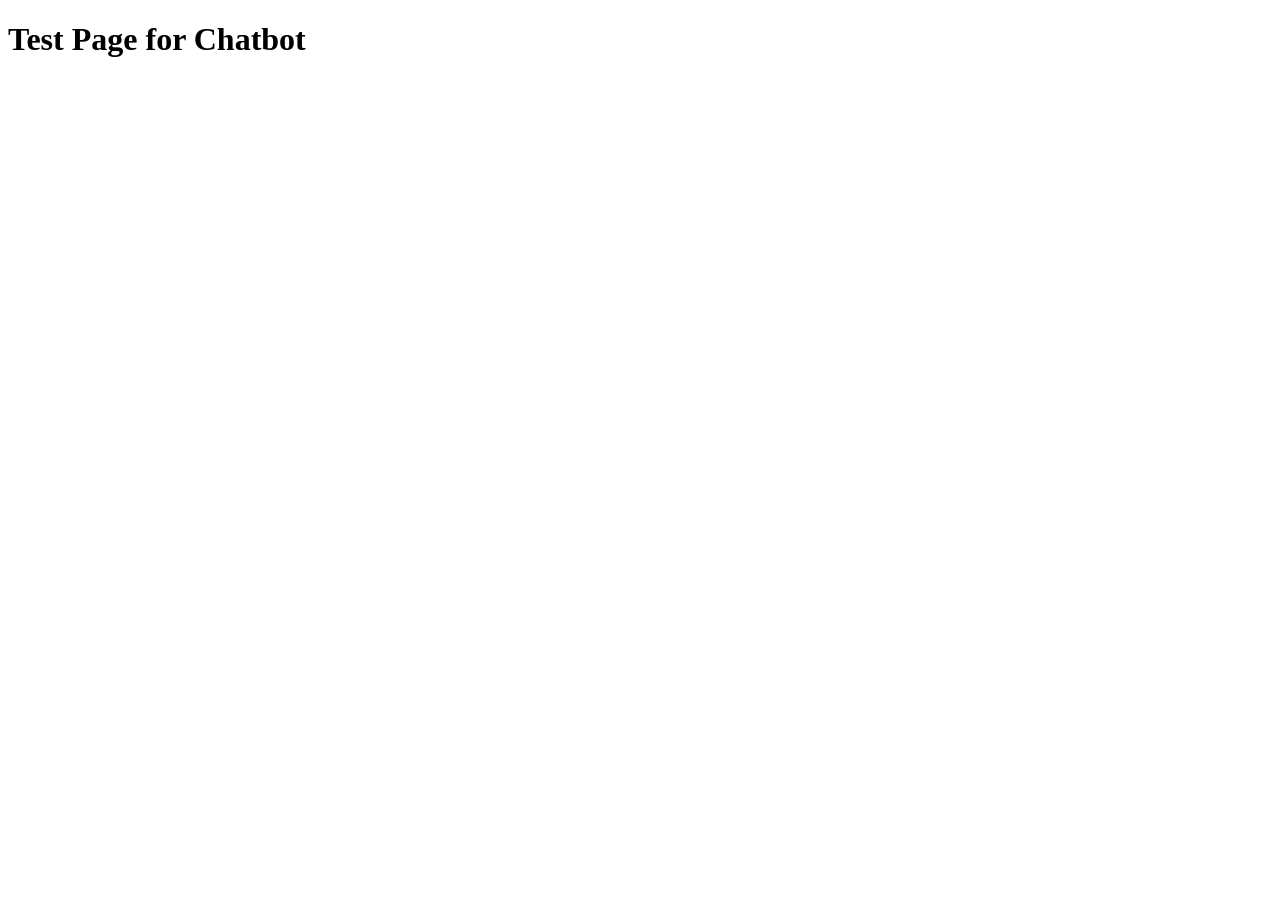
==== src/main/resources/templates/index.html @ 94f5718d "Add RAG chatbot with LM Studio, author+theme search, conversation starters" ====
<!DOCTYPE html>
<html xmlns:th="http://www.thymeleaf.org">
<head>
    <meta charset="UTF-8">
    <title>Test Chatbot RAG</title>
</head>
<body>
<h1>Test Page for Chatbot</h1>

<div th:replace="~{fragments/chatbotWidget :: chat}"></div>
</body>
</html>
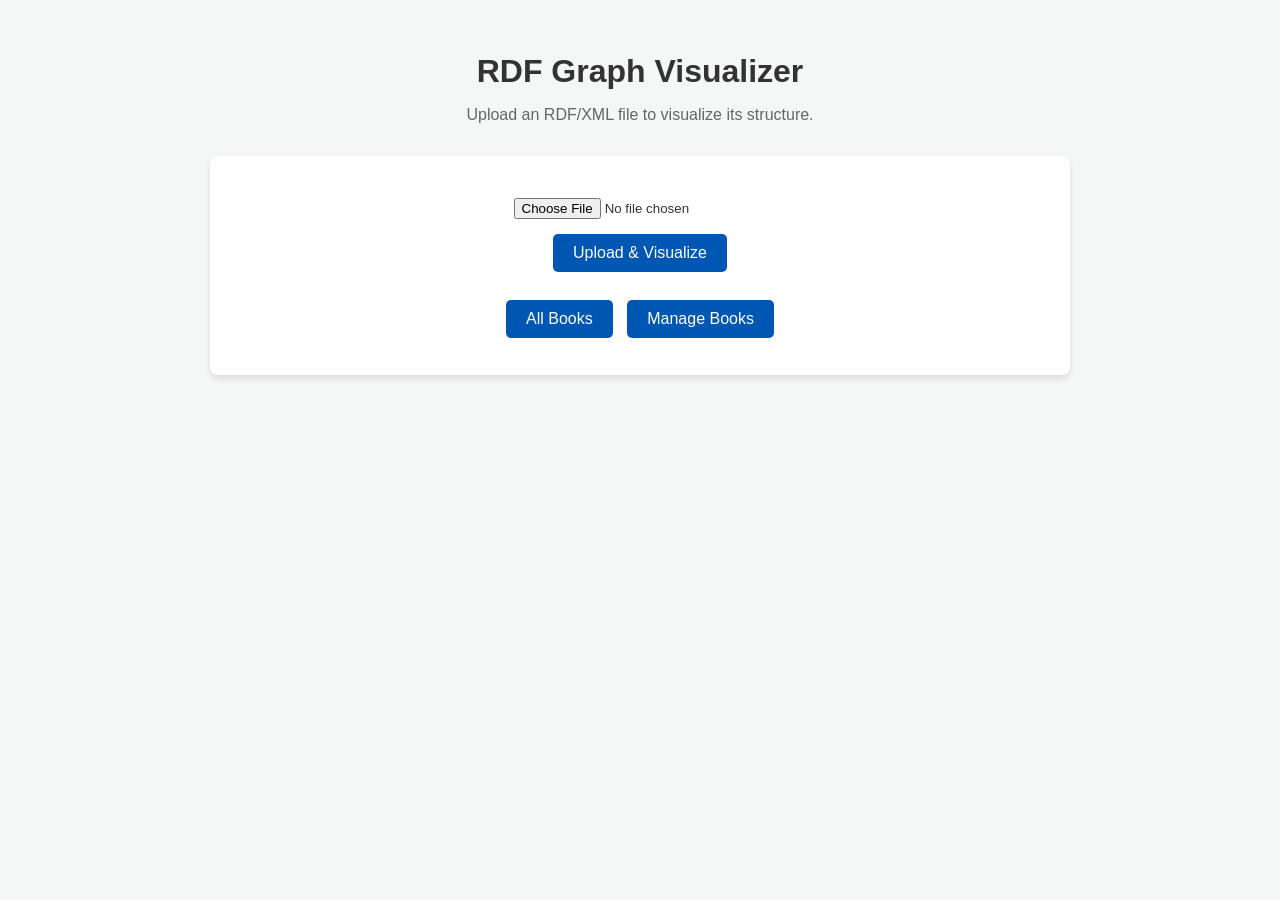
==== commit b6405d01: "Fix index.html form action to /upload" ====
--- a/src/main/resources/templates/index.html
+++ b/src/main/resources/templates/index.html
@@ -1,11 +1,32 @@
 <!DOCTYPE html>
-<html xmlns:th="http://www.thymeleaf.org">
+<html xmlns:th="http://www.thymeleaf.org" lang="en">
 <head>
     <meta charset="UTF-8">
-    <title>Test Chatbot RAG</title>
+    <title>RDF Graph Visualizer</title>
+    <style>
+        body { font-family: 'Segoe UI', sans-serif; background: #f4f7f6; color: #333; max-width: 860px; margin: 0 auto; padding: 2rem; }
+        h1 { text-align: center; margin-bottom: 0.5rem; }
+        .subtitle { text-align: center; color: #666; margin-bottom: 2rem; }
+        .card { background: white; padding: 2rem; border-radius: 8px; box-shadow: 0 4px 6px rgba(0,0,0,0.1); margin-bottom: 2rem; text-align: center; }
+        .btn { display: inline-block; padding: 10px 20px; background: #0056b3; color: white; border: none; border-radius: 5px; cursor: pointer; text-decoration: none; font-size: 1rem; margin: 5px; }
+        .btn:hover { background: #003d80; }
+        input[type=file] { margin: 10px 0; }
+    </style>
 </head>
 <body>
-<h1>Test Page for Chatbot</h1>
+<h1>RDF Graph Visualizer</h1>
+<p class="subtitle">Upload an RDF/XML file to visualize its structure.</p>
+
+<div class="card">
+    <form action="/upload" method="post" enctype="multipart/form-data">
+        <input type="file" name="file" accept=".rdf,.xml,.owl"/>
+        <br/>
+        <button type="submit" class="btn">Upload &amp; Visualize</button>
+    </form>
+    <br/>
+    <a href="/books" class="btn">All Books</a>
+    <a href="/books/manage" class="btn">Manage Books</a>
+</div>
 
 <div th:replace="~{fragments/chatbotWidget :: chat}"></div>
 </body>
